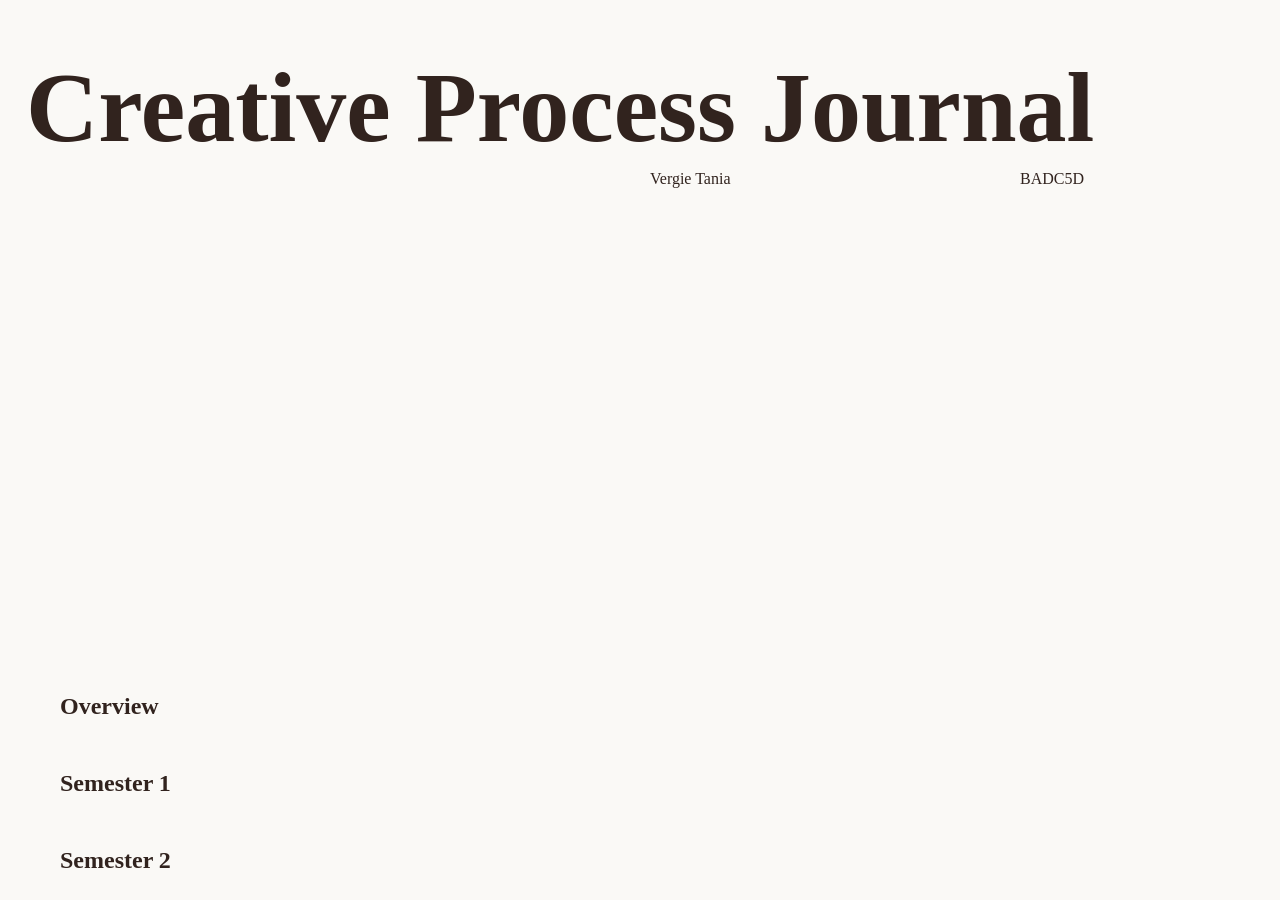
==== index.html @ e70db964 "Website" ====
<!DOCTYPE html>
<html>
    <head>
        <title>Vergie Tania Creative Journal</title>
        <link href="css/style.css" rel="stylesheet">
    </head>

    <body>
        <header>

        </header>
        <main>
            <h1>Creative Process Journal</h1>
            <div class="box author-name">Vergie Tania</div>
            <div class="box class-name">BADC5D</div>

            

            <section class="container">
     <h2 class="toggle" data-target="overview-chat">Overview</h2>
     <div class="chat-box" id="overview-chat">
        
         <p>The project is called Rupa Rasa where I will dive deeper about Indonesian traditional snacks. The name Rupa means appearance or form and Rasa means taste, together they mean form and taste. In this journal,  I will explore and experiment different outcomes to highlight that traditional snacks are the main star of the meal.</p>
     </div>
       
     <h2 class="toggle" data-target="sem1-chat">Semester 1</h2>
     <div class="chat-box" id="sem1-chat">
    <a href="Week1.html">Week 1</a>
    <a href="week2.html">Week 2</a>
    <a href="week3.html">Week 3</a>
    <a href="week4.html">Week 4</a>
    <a href="week5.html">Week 5</a>
    <a href="week6.html">Week 6</a>
    <hr>
     </div>

     <h2 class="toggle" data-target="sem2-chat">Semester 2</h2>
     <div class="chat-box" id="sem2-chat">
         <p></p>
     </div>
  
</div>
</section>

            </main>
        
       <script>
    const toggles = document.querySelectorAll(".toggle");

    toggles.forEach((toggle) => {
        toggle.addEventListener("click", () => {
            const targetId = toggle.getAttribute("data-target");
            const chatBox = document.getElementById(targetId);
            chatBox.classList.toggle("active");
            const toggles = document.querySelectorAll(".toggle");
        });
    });
</script>

    </body>
</html>
---- css/style.css ----
html, body {
  margin: 0;
  padding: 0;
}

body {
    position: relative;
    min-height: 100vh;
    background-color: #FAF9F6;
}

h1 {
    white-space: nowrap;
    position: absolute;
    top: 50px;
    left: 26px;
    margin: 0;
    font-size: 100px;
    color: #31231E;
}

.container {
    position: absolute;
    bottom: 2px;
    left: 50px;
    display: flex;
    flex-direction: column;
    gap: 2px;
}
.chat-box {
    display: none;
    background-color: transparent;
    color: #333;
    padding: 12px 16px;
    border-radius: 8px;
    margin-top: 8px;
}

.chat-box.active {
    display: block;
}

.toggle {
    cursor: pointer;
}


.author-name{
    position: absolute;
    left: 650px;
    top: 170px;
    color: #31231E;
}
.class-name{
  position: absolute;
    left: 1020px;
    top: 170px;
    color: #31231E;   
}

.toggle {
    cursor: pointer;
    display: inline-block;     /* so background only wraps the text, not the full width */
    padding: 4px 10px;
    border-radius: 6px;
    transition: background-color 0.3s ease;
}

.toggle.active {
    background-color: #E9C46A;   /* pick your highlight color */
    color: #333;                  /* dark text reads better on a bright highlight */
}

h2 {
    color: #31231E;;
    transition: color 0.3s ease;
}
h2:hover {
    color: #84714f;
}

#sem1-chat {
    flex-wrap: wrap;
    gap: 20px;
    background-color: transparent;
    color: white;
    box-shadow: none;
    border-radius: 0;
}
.container hr {
    width: 100%;
    border: none;
    border-top: 1px solid white;   /* pick a color that fits your dark brown background */
    margin: 8px 0;
}
#sem1-chat hr {
    width: 100%;
    border: none;
    border-top: 1px solid brown;
    margin: 8px 0;
}
#sem1-chat.active {
    display: flex;
}

.chat-box a {
    display: inline-block;
    margin-bottom: 0px;
    text-decoration: none;
    color: black;
}

#overview-chat {
    max-width: 600px;      /* keeps line length readable, not stretched too wide */
    font-size: 18px;       /* bigger, easier to read */
    line-height: 1.7;      /* more space between lines */
}

#overview-chat p {
    margin: 0;
}
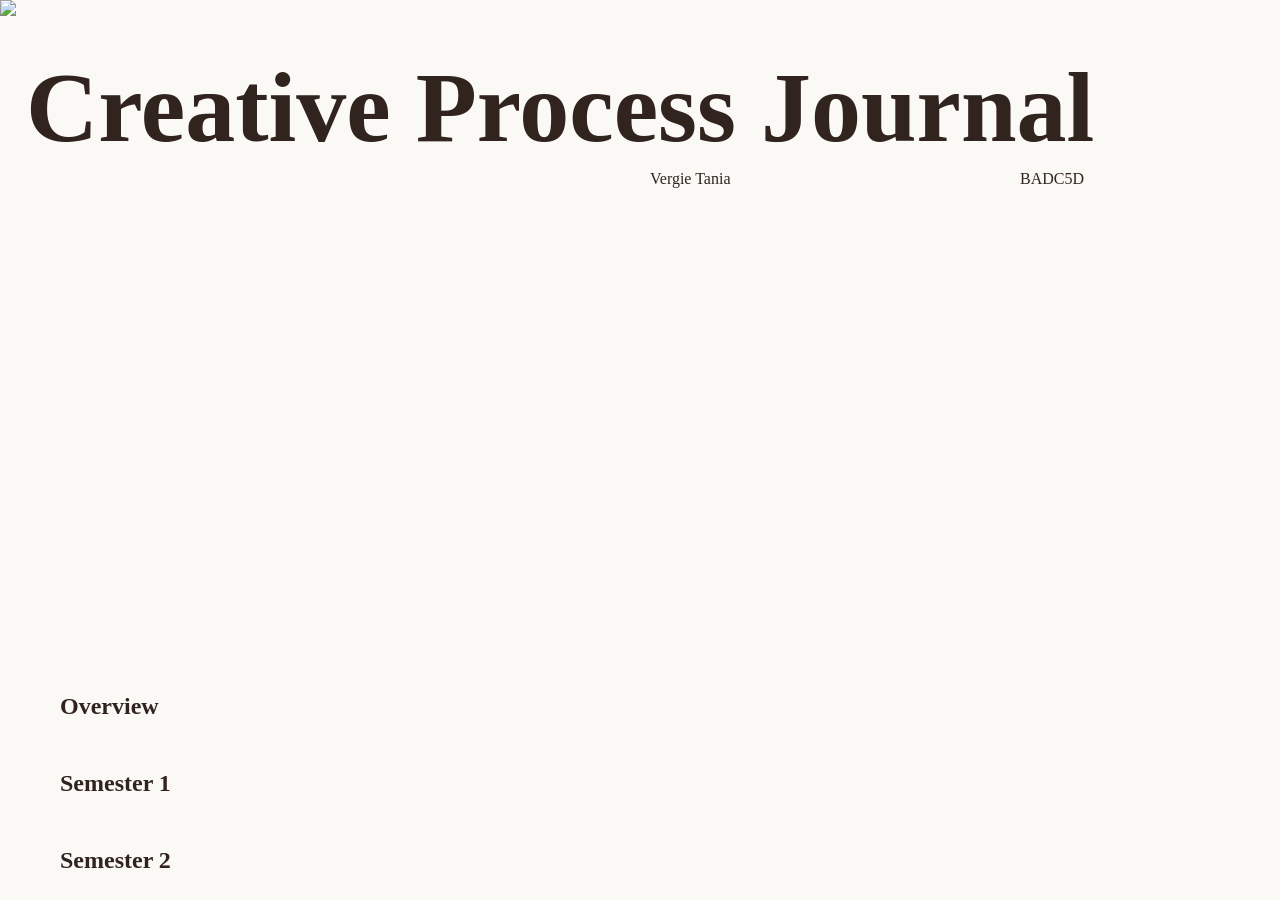
==== commit 706b69eb: "Add files via upload" ====
--- a/index.html
+++ b/index.html
@@ -10,18 +10,22 @@
 
         </header>
         <main>
-            <h1>Creative Process Journal</h1>
-            <div class="box author-name">Vergie Tania</div>
-            <div class="box class-name">BADC5D</div>
-
-            
+           <div class="title-block">
+    <h1>Creative Process Journal</h1>
+    <div class="box author-name">Vergie Tania</div>
+    <div class="box class-name">BADC5D</div>
+</div>
+            <section class="drawing">
+                <img src="people.png" width="800px">
+            </section>
 
             <section class="container">
      <h2 class="toggle" data-target="overview-chat">Overview</h2>
-     <div class="chat-box" id="overview-chat">
-        
-         <p>The project is called Rupa Rasa where I will dive deeper about Indonesian traditional snacks. The name Rupa means appearance or form and Rasa means taste, together they mean form and taste. In this journal,  I will explore and experiment different outcomes to highlight that traditional snacks are the main star of the meal.</p>
-     </div>
+   <div class="chat-box" id="overview-chat">
+    <p>The project is called Rupa Rasa, where I will dive deeper into Indonesian traditional snacks.</p>
+    <p>The name Rupa means appearance or form and Rasa means taste. Together, they mean form and taste.</p>
+    <p>In this journal, I will explore and experiment with different outcomes to highlight that traditional snacks are the main star of the meal.</p>
+</div>
        
      <h2 class="toggle" data-target="sem1-chat">Semester 1</h2>
      <div class="chat-box" id="sem1-chat">
@@ -44,15 +48,22 @@
 
             </main>
         
-       <script>
+      <script>
     const toggles = document.querySelectorAll(".toggle");
 
     toggles.forEach((toggle) => {
         toggle.addEventListener("click", () => {
             const targetId = toggle.getAttribute("data-target");
             const chatBox = document.getElementById(targetId);
-            chatBox.classList.toggle("active");
-            const toggles = document.querySelectorAll(".toggle");
+            const isOpen = chatBox.classList.contains("active");
+
+            document.querySelectorAll(".chat-box").forEach(box => box.classList.remove("active"));
+            toggles.forEach(t => t.classList.remove("active"));
+
+            if (!isOpen) {
+                chatBox.classList.add("active");
+                toggle.classList.add("active");
+            }
         });
     });
 </script>
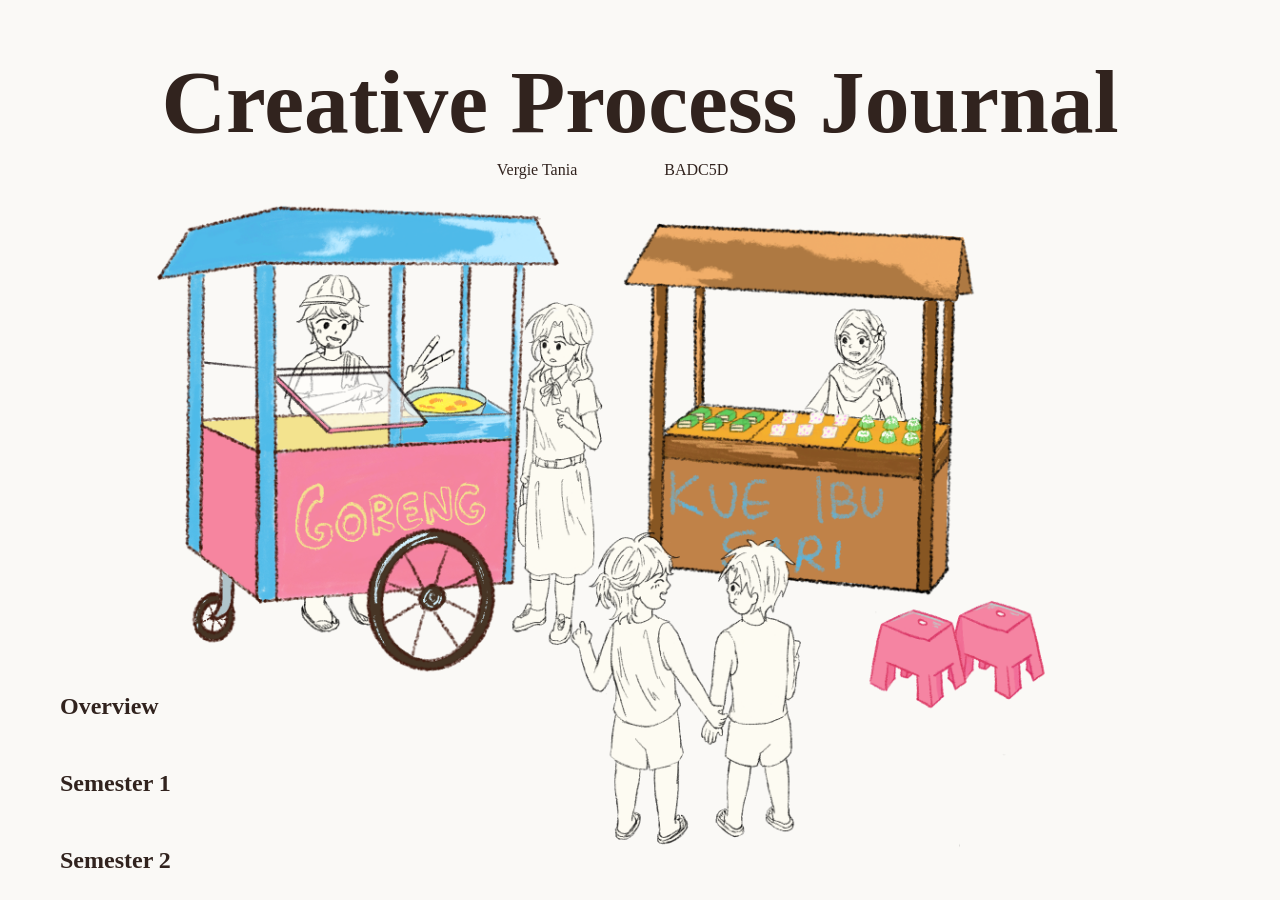
==== commit 3ec6de52: "Update project files" ====
--- a/index.html
+++ b/index.html
@@ -35,6 +35,10 @@
     <a href="week4.html">Week 4</a>
     <a href="week5.html">Week 5</a>
     <a href="week6.html">Week 6</a>
+    <a href="week7.html">Week 7</a>
+    <a href="week8.html">Week 8</a>
+    <a href="week9.html">Week 9</a>
+    <a href="week10.html">Week 10</a>
     <hr>
      </div>
 
--- a/css/style.css
+++ b/css/style.css
@@ -5,19 +5,10 @@
 
 body {
     position: relative;
-    min-height: 100vh;
+    min-height: max(100vh, 600px);   /* page never gets shorter than this */
     background-color: #FAF9F6;
 }
 
-h1 {
-    white-space: nowrap;
-    position: absolute;
-    top: 50px;
-    left: 26px;
-    margin: 0;
-    font-size: 100px;
-    color: #31231E;
-}
 
 .container {
     position: absolute;
@@ -29,12 +20,32 @@
 }
 .chat-box {
     display: none;
+    position: fixed;
+    right: 50px;
+    bottom: 20px;
+    width: 350px;
     background-color: transparent;
     color: #333;
     padding: 12px 16px;
     border-radius: 8px;
-    margin-top: 8px;
-}
+}
+
+.chat-box a {
+    display: inline-block;
+    margin-bottom: 0px;
+    text-decoration: none;
+    color: black;
+    transition: color 0.3s ease;   /* smooth fade between colors */
+}
+
+.chat-box a:hover {
+    color: #84714f;   /* the color it turns on hover, change to any color you like */
+}
+ .chat-box a:hover {
+      color: #84714f;
+      transform: translateY(-2px);
+     text-decoration: underline;
+  }
 
 .chat-box.active {
     display: block;
@@ -45,17 +56,32 @@
 }
 
 
-.author-name{
+.title-block {
     position: absolute;
-    left: 650px;
-    top: 170px;
+    top: 50px;
+    left: 0;
+    width: 100%;
+    text-align: center;
+    z-index: 2;
+}
+
+h1 {
+    margin: 0;
+    font-size: clamp(40px, 7vw, 100px);
     color: #31231E;
-}
-.class-name{
-  position: absolute;
-    left: 1020px;
-    top: 170px;
-    color: #31231E;   
+    white-space: nowrap;
+}
+
+.author-name,
+.class-name {
+    display: inline-block;
+    margin: 8px 14px 0;
+    color: #31231E;
+}
+
+.author-name {
+    position: relative;
+    left: -55px;
 }
 
 .toggle {
@@ -110,13 +136,92 @@
     color: black;
 }
 
+
+.drawing {
+    position: absolute;
+    top: 100px;           /* gap below the name boxes, raise for more space */
+    left: 50%;
+    transform: translateX(-50%);
+}
+
+.drawing img {
+    display: block;
+    height: calc(100vh - 430px); /* as big as the window allows */
+    min-height: 800px;           /* never smaller than this */
+    width: auto;
+    max-width: 90vw;
+    object-fit: contain;         /* no stretching if the width gets capped */
+}
+
 #overview-chat {
-    max-width: 600px;      /* keeps line length readable, not stretched too wide */
-    font-size: 18px;       /* bigger, easier to read */
-    line-height: 1.7;      /* more space between lines */
+    width: 420px;
+    max-width: 90vw;
+    font-size: 16px;
+    line-height: 1.7;
+    text-align: left;
+    padding: 20px 24px;
+    color: #6ea8df;
+    background-color: rgba(248, 206, 165, 0.7);   /* same cream as your page, 70% opaque */
+    backdrop-filter: blur(6px);                    /* softly blurs whatever is behind the box */
+    border-left: 3px solid #f6cb5e;
 }
 
 #overview-chat p {
     margin: 0;
 }
 
+#overview-chat p + p {
+    margin-top: 14px;               /* space between paragraphs */
+}
+
+@media (max-width: 700px) {
+    .title-block {
+        top: 20px;
+        padding: 0 16px;
+        box-sizing: border-box;
+    }
+
+    h1 {
+        font-size: 32px;
+        white-space: normal;
+    }
+
+    .author-name {
+        left: 0;               /* cancels the desktop shift */
+    }
+
+    .drawing {
+        top: 190px;
+    }
+    .drawing img {
+        height: auto;
+        min-height: 0;
+        width: 85vw;
+        max-width: 85vw;
+    }
+
+ .container {
+        left: 16px;
+        right: 16px;
+        bottom: 10px;
+    }
+
+    .toggle {
+        align-self: flex-start;      /* keeps the highlight hugging the word, not full width */
+    }
+
+    .chat-box,
+    #overview-chat {
+        position: static;            /* sits in the flow, directly under its heading */
+        width: auto;
+        max-width: none;
+        margin-top: 8px;
+        box-sizing: border-box;
+    }
+
+    #overview-chat {
+        background-color: rgba(248, 206, 165, 0.9);   /* slightly more solid so it reads over the drawing */
+    }
+}
+
+
